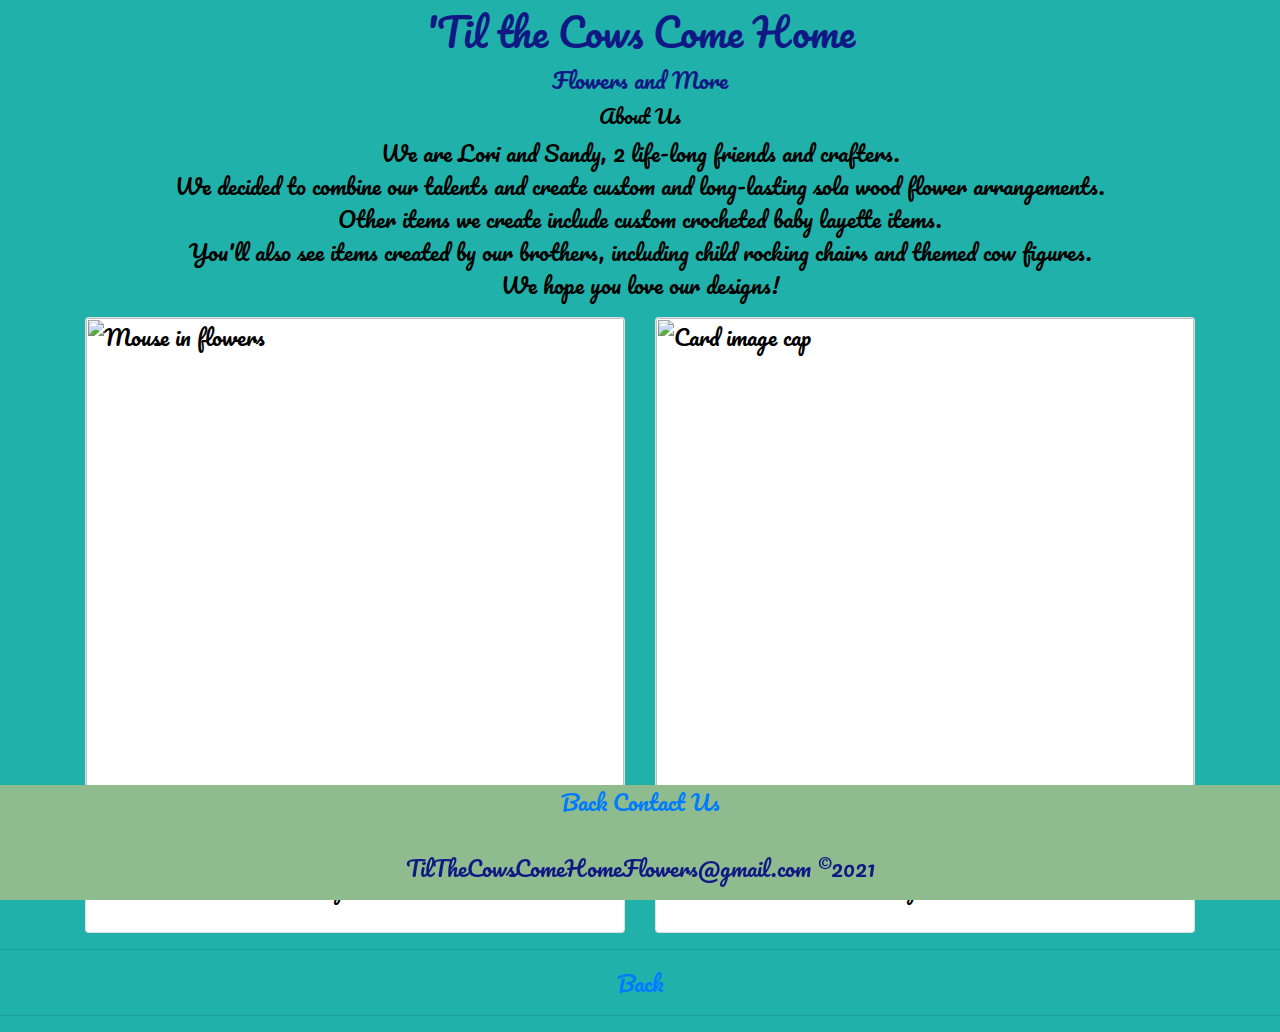
==== aboutUs.html @ 98e14bcd "Add files via upload" ====
<!--About Us page for 'Til the Cows Come Home - Flowers and More--->
<html>
<meta charset="utf-8">
<meta name="viewport" content="width=device-width, initial-scale=1">

<!-- Latest compiled and minified CSS -->
<link rel="stylesheet" href="https://cdn.jsdelivr.net/npm/bootstrap@4.6.1/dist/css/bootstrap.min.css">
<!-- jQuery library -->
<script src="https://cdn.jsdelivr.net/npm/jquery@3.5.1/dist/jquery.slim.min.js"></script>
<!-- Latest compiled JavaScript -->
<script src="https://cdn.jsdelivr.net/npm/bootstrap@4.6.1/dist/js/bootstrap.bundle.min.js"></script>
<html lang="en">
<!-- add local stylesheet -->
<link rel="stylesheet" href="css/main.css">
<head>
    <link href='https://fonts.googleapis.com/css?family=Pacifico' rel='stylesheet'>
    <style>
        body {
            font-family: 'Pacifico';
            font-size: 22px;
        }
    </style>
</head>
<body>
<div class="text-center">
    <h1>'Til the Cows Come Home</h1>
    <h2>Flowers and More</h2>
</div>
<h5 class="text-center">About Us</h5>
<p class="text-center">
    We are Lori and Sandy, 2 life-long friends and crafters.<br>
    We decided to combine our talents and create custom and long-lasting sola wood flower arrangements.<br>
    Other items we create include custom crocheted baby layette items.<br>
    You'll also see items created by our brothers, including child rocking chairs and themed cow figures.<br>
    We hope you love our designs!
</p>
<div class="content container">
    <!-- Example row of columns using cards for alignment
         The value of 'col-md-x' for all columns in the row must add up to 12
         This page has 3 columns, each column uses col-md-4, for a total of 12 -->
    <div class="row">
        <!--<div class="col-sm-4 d-flex align-items-stretch">-->
        <div class="col-sm-6">
            <div class="card">
                <div class="embed-responsive embed-responsive-1by1">
                    <img alt="Mouse in flowers" class="card-img-top embed-responsive-item" src="img/flowers10.jpg"/>
                </div>
                <div class="card-body">
                    <div class="text-center">
                        <h5 class="card-title">Cozy Mouse</h5>
                    </div>
                </div>
            </div>
        </div>

        <div class="col-sm-6">
            <div class="card">
                <div class="embed-responsive embed-responsive-1by1">
                    <img alt="Card image cap" class="card-img-top embed-responsive-item" src="img/flowers11.jpg"/>
                </div>
                <div class="card-body">
                    <div class="text-center">
                        <h5 class="card-title">Lovely Flowers</h5>
                    </div>
                </div>
            </div>
        </div>

    </div>
</div>
<div class="text-center">
    <hr>
    <a href="index.html">Back</a>
    <hr>
</div>
</body>

<div class="footer">
    <p>
        <a href="index.html">Back</a>
        <a href="mailto:tilthecowscomehomeflowers@gmail.com">     Contact Us</a>
        <br>
        <br>TilTheCowsComeHomeFlowers@gmail.com ©2021</br>
    </p>
</div>

</html>
---- css/main.css ----
/*************************************
This css file includes several different formatting examples
GENERAL
https://fonts.google.com/specimen/Pacifico#license
Images should be 1x1 ratio to display correctly
**************************************/


body {
    background-color: lightseagreen;
    color: #000;
}

h1 {
    margin: 20px 20px;
    font-size: 1.75em;
    font-weight: normal;
    line-height: .5;
    text-align: center;
    color: #101884;

    padding: 2px 0 0 0;

}

h2 {
    font-size: 1.00em;
    font-weight: normal;
    margin: 10px 20px;
    color: #101884;
    text-align: center;
    padding: 6px 0 0 0;
}


.footer {
    position: fixed;
    left: 0;
    bottom: 0;
    width: 100%;
    background-color: darkseagreen;
    color: #101884;
    text-align: center;
}
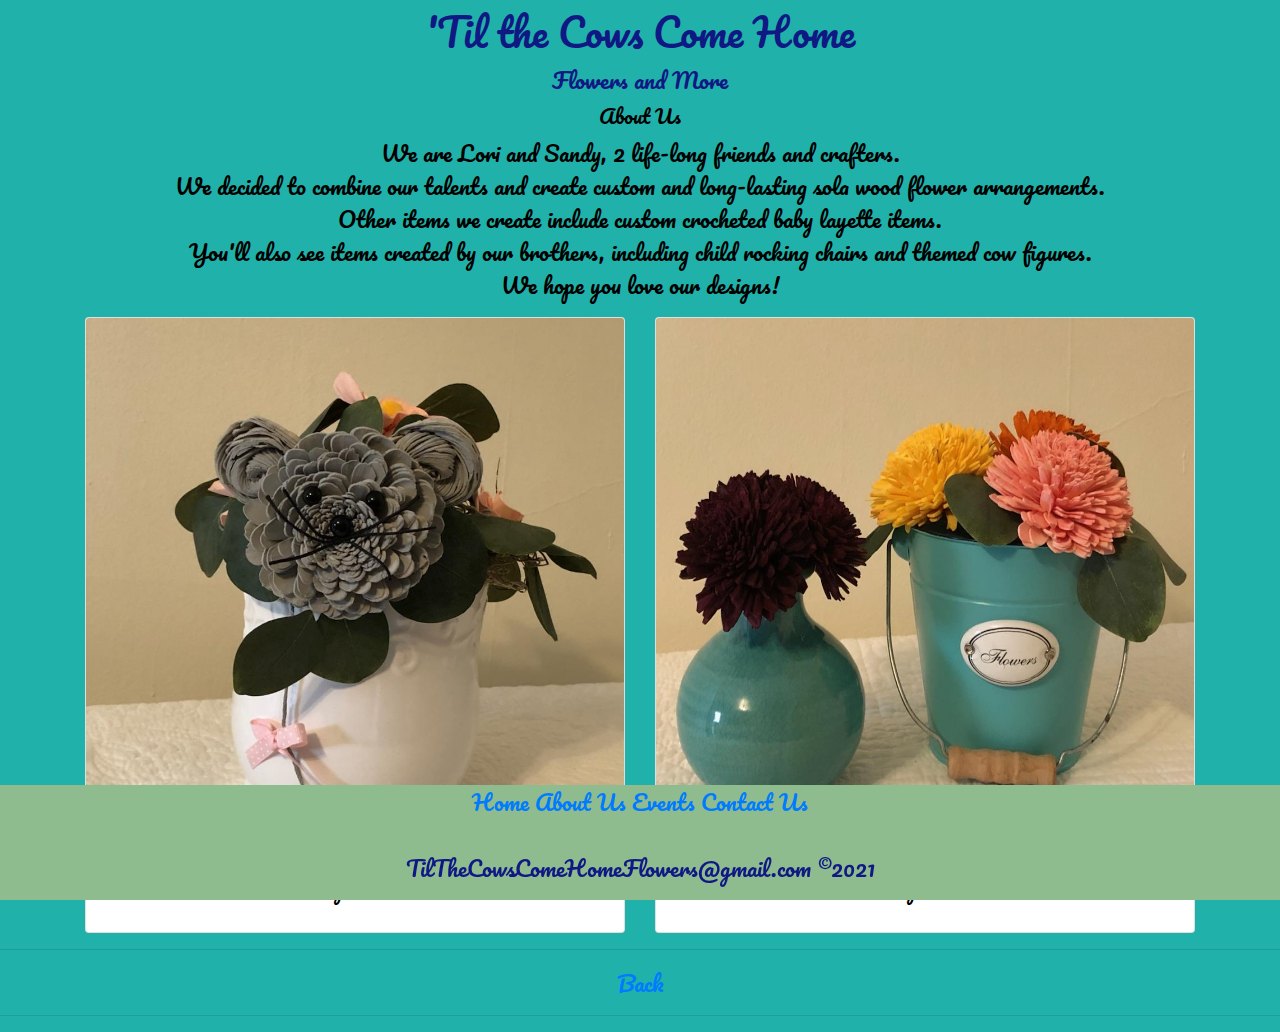
==== commit ab85a87f: "Update aboutUs.html" ====
--- a/aboutUs.html
+++ b/aboutUs.html
@@ -76,12 +76,14 @@
 </body>
 
 <div class="footer">
-    <p>
-        <a href="index.html">Back</a>
-        <a href="mailto:tilthecowscomehomeflowers@gmail.com">     Contact Us</a>
-        <br>
-        <br>TilTheCowsComeHomeFlowers@gmail.com ©2021</br>
+      <p>
+          <a href="index.html">Home</a>
+    <a href="aboutUs.html">    About Us</a>
+    <a href="events.html">    Events</a>
+    <a href="mailto:tilthecowscomehomeflowers@gmail.com">    Contact Us</a>
+    <br>
+    <br>TilTheCowsComeHomeFlowers@gmail.com              ©2021</br>
     </p>
 </div>
 
-</html>+</html>
--- a/css/main.css
+++ b/css/main.css
@@ -1,46 +1,48 @@
-/*************************************
-This css file includes several different formatting examples
-GENERAL
-https://fonts.google.com/specimen/Pacifico#license
-Images should be 1x1 ratio to display correctly
-**************************************/
-
-
-body {
-    background-color: lightseagreen;
-    color: #000;
-}
-
-h1 {
-    margin: 20px 20px;
-    font-size: 1.75em;
-    font-weight: normal;
-    line-height: .5;
-    text-align: center;
-    color: #101884;
-
-    padding: 2px 0 0 0;
-
-}
-
-h2 {
-    font-size: 1.00em;
-    font-weight: normal;
-    margin: 10px 20px;
-    color: #101884;
-    text-align: center;
-    padding: 6px 0 0 0;
-}
-
-
-.footer {
-    position: fixed;
-    left: 0;
-    bottom: 0;
-    width: 100%;
-    background-color: darkseagreen;
-    color: #101884;
-    text-align: center;
-}
-
-
+/*************************************
+This css file includes several different formatting examples
+GENERAL
+https://fonts.google.com/specimen/Pacifico#license
+Images should be 1x1 ratio to display correctly
+**************************************/
+
+
+body {
+    background-color: lightseagreen;
+    color: #000;
+}
+
+h1 {
+    margin: 20px 20px;
+    font-size: 1.75em;
+    font-weight: normal;
+    line-height: .5;
+    text-align: center;
+    color: #101884;
+
+    padding: 2px 0 0 0;
+
+}
+
+h2 {
+    font-size: 1.00em;
+    font-weight: normal;
+    margin: 10px 20px;
+    color: #101884;
+    text-align: center;
+    padding: 6px 0 0 0;
+}
+
+
+.footer {
+    position: fixed;
+    left: 0;
+    bottom: 0;
+    width: 100%;
+    background-color: darkseagreen;
+    color: #101884;
+    text-align: center;
+}
+
+
+
+
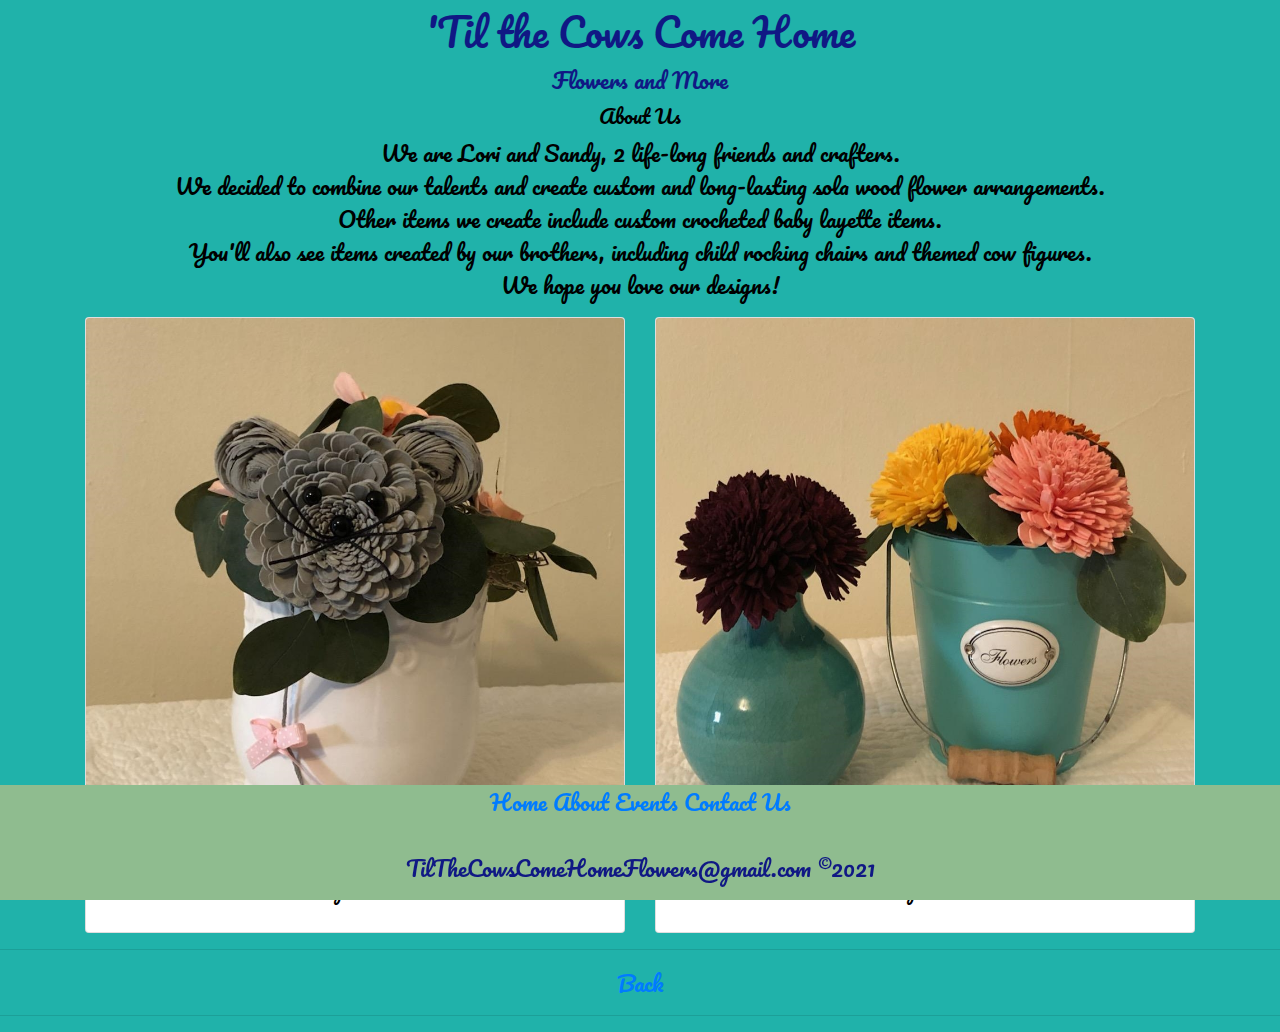
==== commit 46e2a3ec: "Update aboutUs.html" ====
--- a/aboutUs.html
+++ b/aboutUs.html
@@ -75,12 +75,12 @@
 </div>
 </body>
 
-<div class="footer">
-      <p>
-          <a href="index.html">Home</a>
-    <a href="aboutUs.html">    About Us</a>
-    <a href="events.html">    Events</a>
-    <a href="mailto:tilthecowscomehomeflowers@gmail.com">    Contact Us</a>
+<div class="footer" "text-center">
+  <p>
+    <a href="index.html">Home   </a>
+    <a href="aboutUs.html">About  </a>
+    <a href="events.html">Events  </a>
+    <a href="mailto:tilthecowscomehomeflowers@gmail.com">  Contact Us</a>
     <br>
     <br>TilTheCowsComeHomeFlowers@gmail.com              ©2021</br>
     </p>
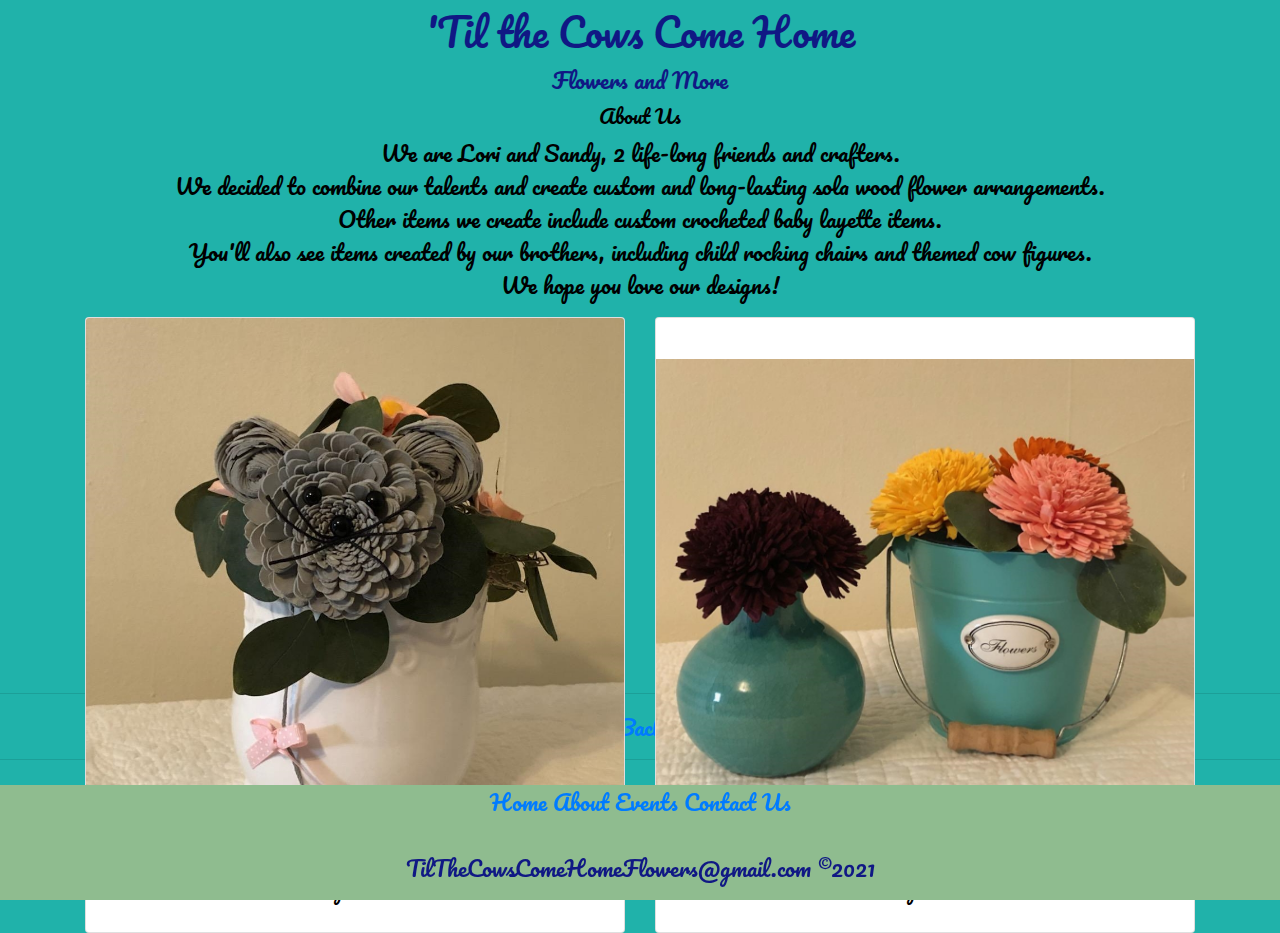
==== commit eaa93fcf: "Add files via upload" ====
--- a/aboutUs.html
+++ b/aboutUs.html
@@ -75,11 +75,11 @@
 </div>
 </body>
 
-<div class="footer" "text-center">
+<div class="footer">
   <p>
     <a href="index.html">Home   </a>
-    <a href="aboutUs.html">About  </a>
-    <a href="events.html">Events  </a>
+    <a href="aboutUs.html">About   </a>
+    <a href="events.html">Events   </a>
     <a href="mailto:tilthecowscomehomeflowers@gmail.com">  Contact Us</a>
     <br>
     <br>TilTheCowsComeHomeFlowers@gmail.com              ©2021</br>
--- a/css/main.css
+++ b/css/main.css
@@ -1,48 +1,92 @@
-/*************************************
-This css file includes several different formatting examples
-GENERAL
-https://fonts.google.com/specimen/Pacifico#license
-Images should be 1x1 ratio to display correctly
-**************************************/
-
-
-body {
-    background-color: lightseagreen;
-    color: #000;
-}
-
-h1 {
-    margin: 20px 20px;
-    font-size: 1.75em;
-    font-weight: normal;
-    line-height: .5;
-    text-align: center;
-    color: #101884;
-
-    padding: 2px 0 0 0;
-
-}
-
-h2 {
-    font-size: 1.00em;
-    font-weight: normal;
-    margin: 10px 20px;
-    color: #101884;
-    text-align: center;
-    padding: 6px 0 0 0;
-}
-
-
-.footer {
-    position: fixed;
-    left: 0;
-    bottom: 0;
-    width: 100%;
-    background-color: darkseagreen;
-    color: #101884;
-    text-align: center;
-}
-
-
-
-
+/*************************************
+This css file includes several different formatting examples
+GENERAL
+https://fonts.google.com/specimen/Pacifico#license
+Images should be 1x1 ratio to display correctly
+**************************************/
+
+
+body {
+    background-color: lightseagreen;
+    color: #000;
+}
+
+h1 {
+    margin: 20px 20px;
+    font-size: 1.75em;
+    font-weight: normal;
+    line-height: .5;
+    text-align: center;
+    color: #101884;
+
+    padding: 2px 0 0 0;
+
+}
+
+h2 {
+    font-size: 1.00em;
+    font-weight: normal;
+    margin: 10px 20px;
+    color: #101884;
+    text-align: center;
+    padding: 6px 0 0 0;
+}
+
+
+.footer {
+    position: fixed;
+    left: 0;
+    bottom: 0;
+    width: 100%;
+    background-color: darkseagreen;
+    color: #101884;
+    text-align: center;
+}
+
+.row {
+  height: 40vh;
+  margin-bottom: 2px;
+  font-size: 12px;
+  text-align: center;
+    line-height: 10vh;
+}
+
+
+
+/* Equal-height card images, cf. https://stackoverflow.com/a/47698201/1375163*/
+.card-img-top {
+    /*height: 11vw;*/
+    width: 100%;
+    flex-grow: 1;
+    object-fit:contain;
+}
+  /* Small devices (landscape phones, 576px and up) */
+  @media (min-width: 576px) {
+    .card-img-top {
+        height: 19vw;
+    }
+  }
+  /* Medium devices (tablets, 768px and up) */
+  @media (min-width: 768px) {
+    .card-img-top {
+        height: 16vw;
+    }
+  }
+  /* Large devices (desktops, 992px and up) */
+  @media (min-width: 992px) {
+    .card-img-top {
+        height: 11vw;
+    }
+  }
+  /* Extra large devices (large desktops, 1200px and up) */
+  @media (min-width: 992px) {
+    .card-img-top {
+        height: 11vw;
+    }
+  }
+
+
+.card-body{
+    flex-grow:0;
+}
+
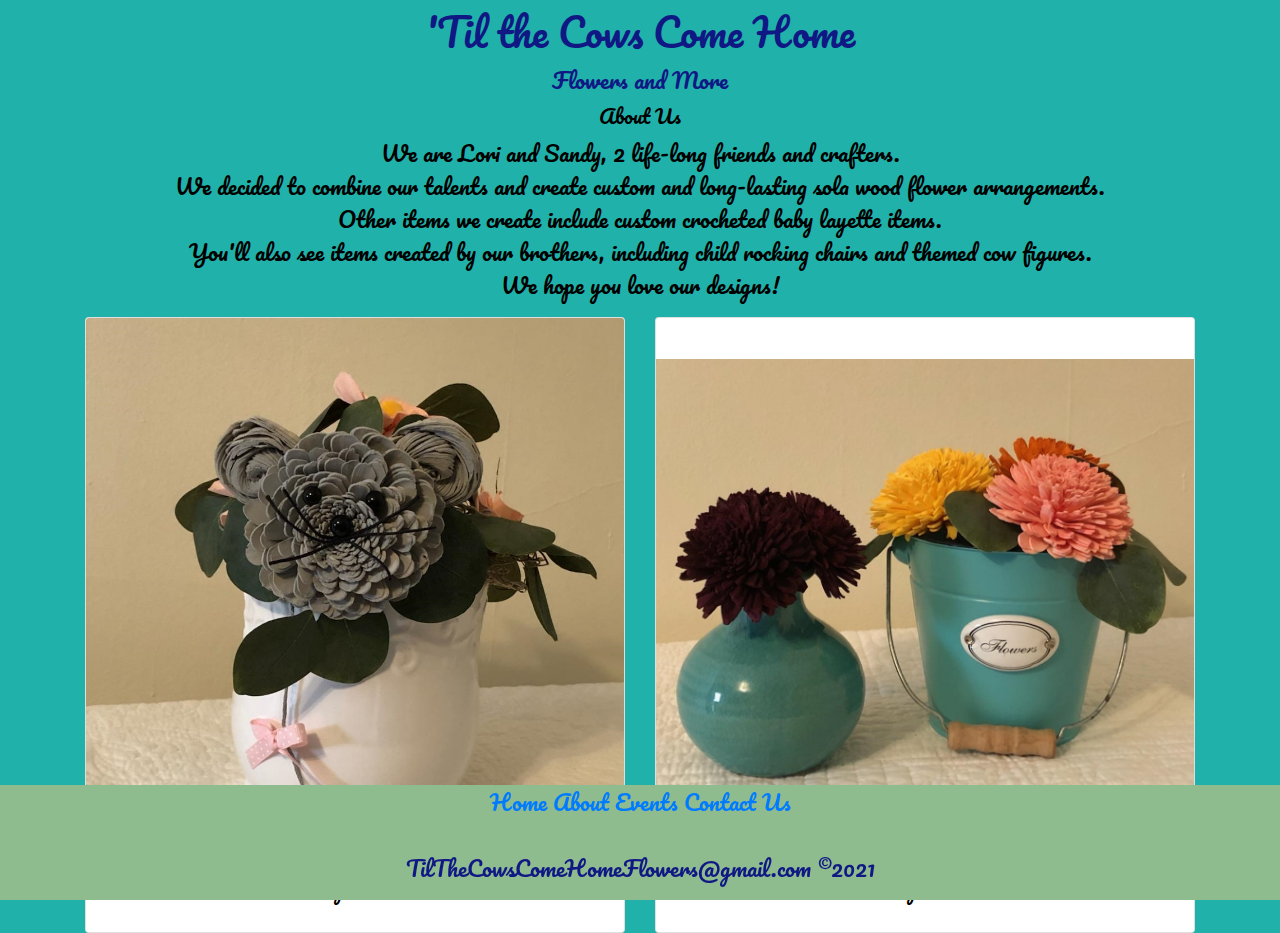
==== commit 94588158: "Update aboutUs.html" ====
--- a/aboutUs.html
+++ b/aboutUs.html
@@ -68,16 +68,11 @@
 
     </div>
 </div>
-<div class="text-center">
-    <hr>
-    <a href="index.html">Back</a>
-    <hr>
-</div>
-</body>
+
 
 <div class="footer">
   <p>
-    <a href="index.html">Home   </a>
+    <a href="index.html">Home</a>
     <a href="aboutUs.html">About   </a>
     <a href="events.html">Events   </a>
     <a href="mailto:tilthecowscomehomeflowers@gmail.com">  Contact Us</a>
